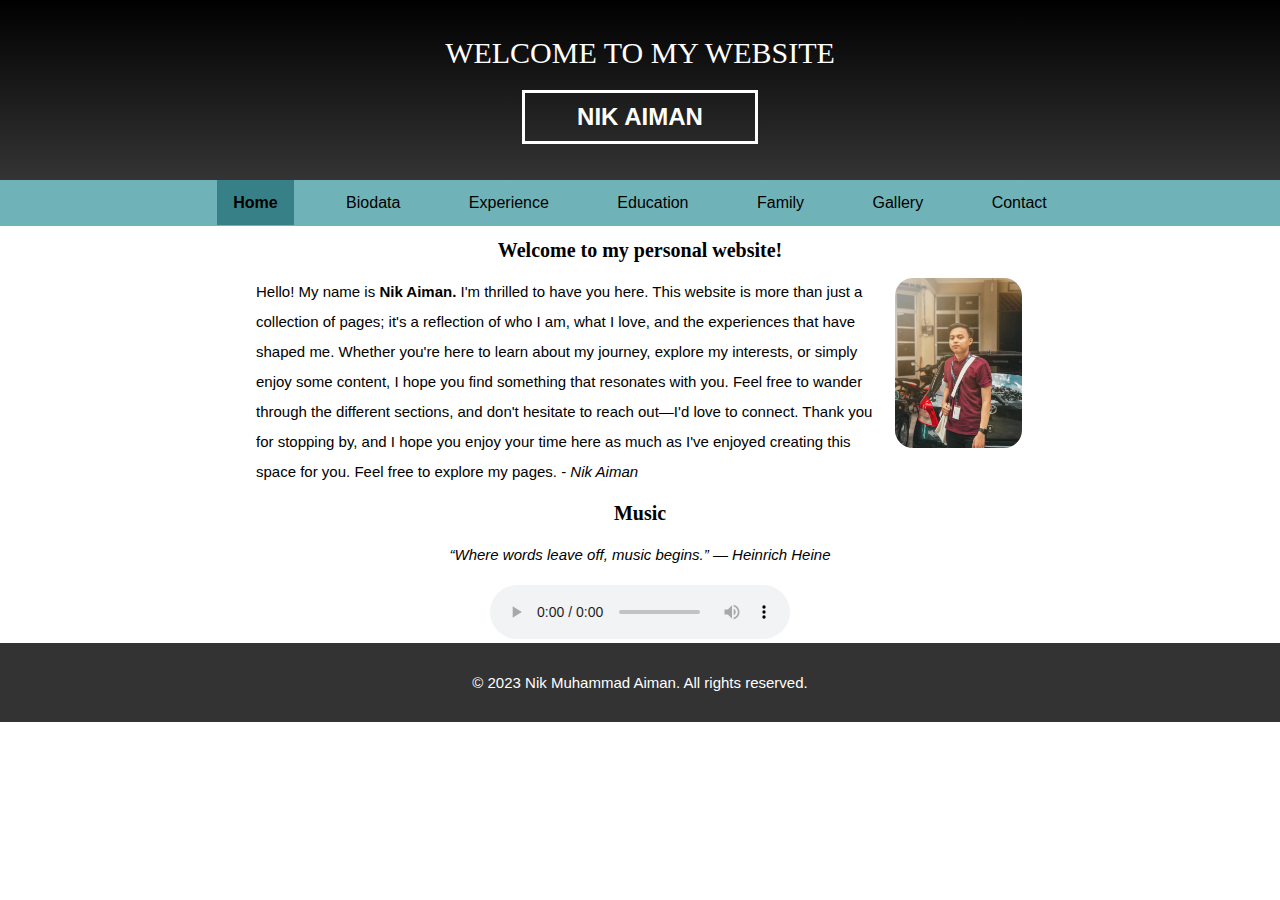
==== index.html @ 7021dee3 "Add files via upload" ====
<!DOCTYPE html>
<html>
<head>
	<meta charset="utf-8">
	<meta name="viewport" content="width=device-width, initial-scale=1">
	<title>Home</title>
	<link rel="stylesheet" type="text/css" href="css_assignment.css">

</head>

<body>

	<header >
        <h1 style="font-size: 30px;" >WELCOME TO MY WEBSITE</h1>
        <center><h2><a href="index.html" style="text-align: center;">NIK AIMAN</a></h2></center>
        </header>
<center>  
        <nav class="header" id="myHeader">
        <a class="active" href="index.html">Home</a>
        <a href="biodata.html">Biodata</a>
        <a href="experience.html">Experience</a>
        <a href="education.html">Education</a>
        <a href="family.html">Family</a>
        <a href="gallery.html">Gallery</a>
        <a href="contactme.html">Contact</a>
</nav>

<div class="container">

        <h1 style="color: black; font-weight: bold;">Welcome to my personal website!</h1>


        <img class="img" src="gambar/myself.jpg" align="right" style="padding: 2px; height: 170px;">
        
        <p style="color: black; text-align: left; line-height: 200%;">Hello! My name is <b>Nik Aiman.</b>
         I'm thrilled to have you here. This website is more than just a collection of pages; it's a reflection of who I am, what I love, and the experiences that have shaped me. Whether you're here to learn about my journey, explore my interests, or simply enjoy some content, I hope you find something that resonates with you. Feel free to wander through the different sections, and don't hesitate to reach out—I'd love to connect. Thank you for stopping by, and I hope you enjoy your time here as much as I've enjoyed creating this space for you. Feel free to explore my pages. - <i>Nik Aiman</i></p>

        <h1 style="color: black; font-weight: bold;">Music</h1>
        
        <p style="color: black; text-align: center; line-height: 200%;"><i>“Where words leave off, music begins.” — Heinrich Heine</i></p>
        
        <center><audio controls>
        <source src="audio/penjagahati.mp3" type="audio/mp3">
        </audio></center>
</div>

<footer>
        <p style="color: white;">&copy; 2023 Nik Muhammad Aiman. All rights reserved.</p>
</footer>





</body>
</html>
---- css_assignment.css ----
body
{
	background-color: #ffffff;
	font-family: arial;
	margin: 0;
  padding: 0;
}

.threecolumn {
	width:100%;
	margin:0 auto;
}
.column {
  float: left;
  width: 33.33%;
  text-align: center;
  line-height: 30px;
  margin: 25px 0;
}
.row:after {
  content: "";
  display: table;
  clear: both;
  text-align: center;
  margin: 25px 0;
  margin-bottom: 1px;
}
div.scroll-container {
  background-color: #ffffff;
  overflow: auto;
  white-space: nowrap;
  padding: 10px;
}

div.scroll-container img {
  padding: 10px;
}

header 
{
        background: linear-gradient(to bottom, #000000 0%, #343434 100%);
        
        color: #ffffff;
        padding: 1em;
        text-align: center;
}

nav
{
        background-color: #6fb3b8;
        padding: 14px 16px;
        text-align: center;
}
nav a 
{
            color: black;
            text-decoration: none;
            padding: 0.5em 1em;
            margin: 0 1em;
}

nav a:hover 
{
  	padding: 14px 16px;
  	background-color: #ddd;
  	color: black;
}


h1
{
	font-family: century gothic;
	font-size: 20px;
	font-weight: normal;
	color: #ffffff;
}

h2
{
padding: 10px 25px;
border: 3px solid white;
width:180px;
}

h3
{
	color: #6fb3b8;
	text-align: center;
}

h4
{
	text-align: center;
	font-size: 15px;
	color: #000000;
}

p 
{
	text-align: center;
	font-size: 15px;
	color: black;
	
}
section 
{
            max-width: 800px;
            margin: 20px auto;
            padding: 20px;
            background-color: #fff;
            border-radius: 8px;
            box-shadow: 0 0 10px rgba(0, 0, 0, 0.1);
}

table
{
	border: 1px solid;
	padding: 10px;
	border-collapse: collapse;
	margin: auto;
}

th {
	padding: 10px;
	border: 1px solid;
	background-color: #6fb3b8;
	font-size: 15px;
	text-align: center;
}

td {
	border: 1px solid;
	padding: 10px;
	font-size: 15px;
	text-align: center;
	background-color: transparent;
}
tr:hover
{
background-color: #badfe7;
}

footer 
{
    background-color: #333;
    color: #fffff;
    padding: 1em;
    text-align: center;
}
a {
	color: inherit;
	text-decoration: none;
}
a:hover
{
	color: whitesmoke;
	background-color: none;
}
.container {
	width:60%;
	margin:0 auto;
}

.active {
padding: 14px 16px;
font-weight: bold;
background-color: #388087;
}

.img {
  border-radius: 20px;
}

.img:hover {
  box-shadow: 0 0 2px 1px #707070;
}
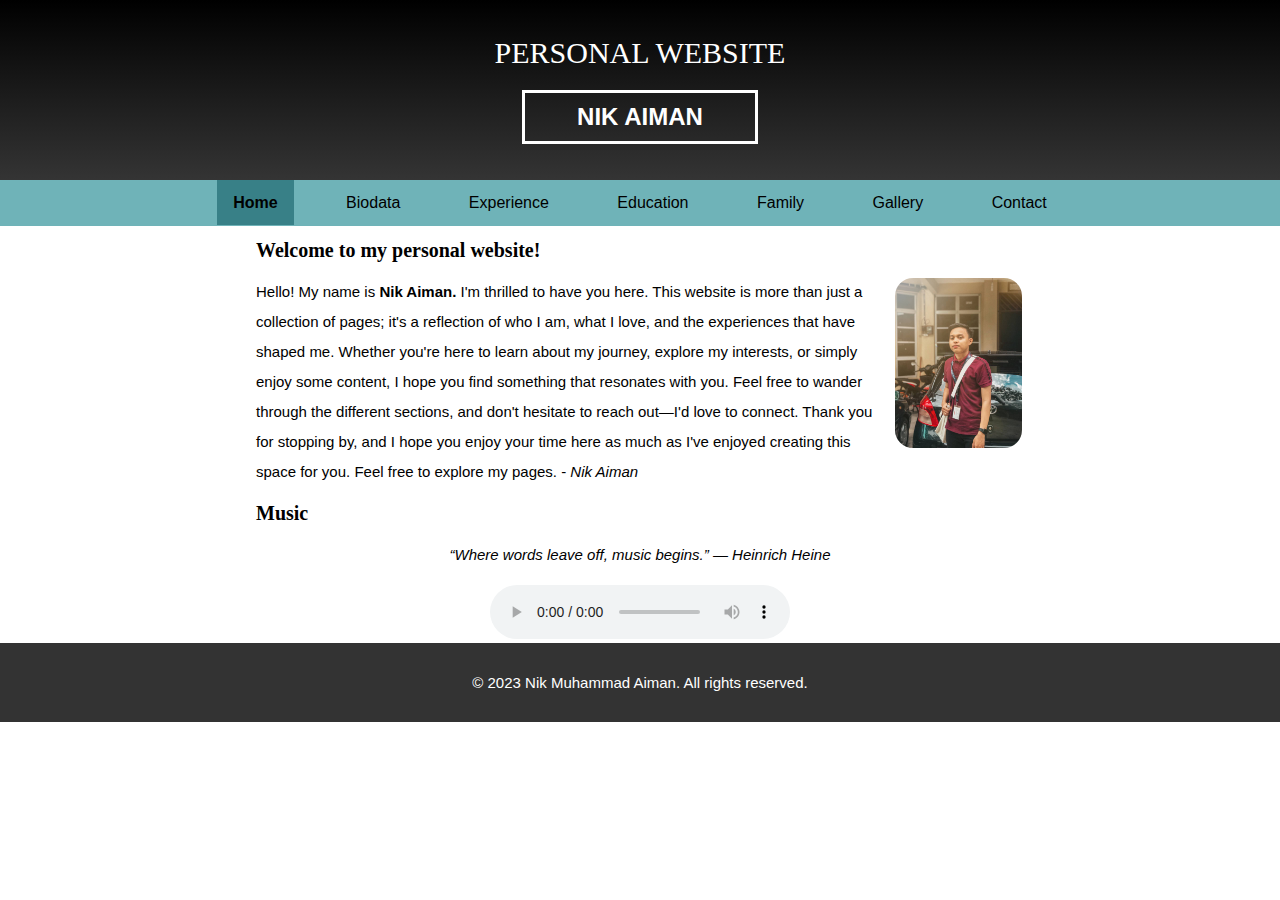
==== commit 7f5c3d05: "index.html" ====
--- a/index.html
+++ b/index.html
@@ -11,11 +11,11 @@
 <body>
 
 	<header >
-        <h1 style="font-size: 30px;" >WELCOME TO MY WEBSITE</h1>
+        <h1 style="font-size: 30px;" >PERSONAL WEBSITE</h1>
         <center><h2><a href="index.html" style="text-align: center;">NIK AIMAN</a></h2></center>
         </header>
-<center>  
-        <nav class="header" id="myHeader">
+
+<nav class="header" id="myHeader">
         <a class="active" href="index.html">Home</a>
         <a href="biodata.html">Biodata</a>
         <a href="experience.html">Experience</a>
@@ -53,4 +53,4 @@
 
 
 </body>
-</html>+</html>
--- a/css_assignment.css
+++ b/css_assignment.css
@@ -69,7 +69,7 @@
 
 h1
 {
-	font-family: century gothic;
+	font-family: Century Gothic;
 	font-size: 20px;
 	font-weight: normal;
 	color: #ffffff;
@@ -100,16 +100,6 @@
 	text-align: center;
 	font-size: 15px;
 	color: black;
-	
-}
-section 
-{
-            max-width: 800px;
-            margin: 20px auto;
-            padding: 20px;
-            background-color: #fff;
-            border-radius: 8px;
-            box-shadow: 0 0 10px rgba(0, 0, 0, 0.1);
 }
 
 table
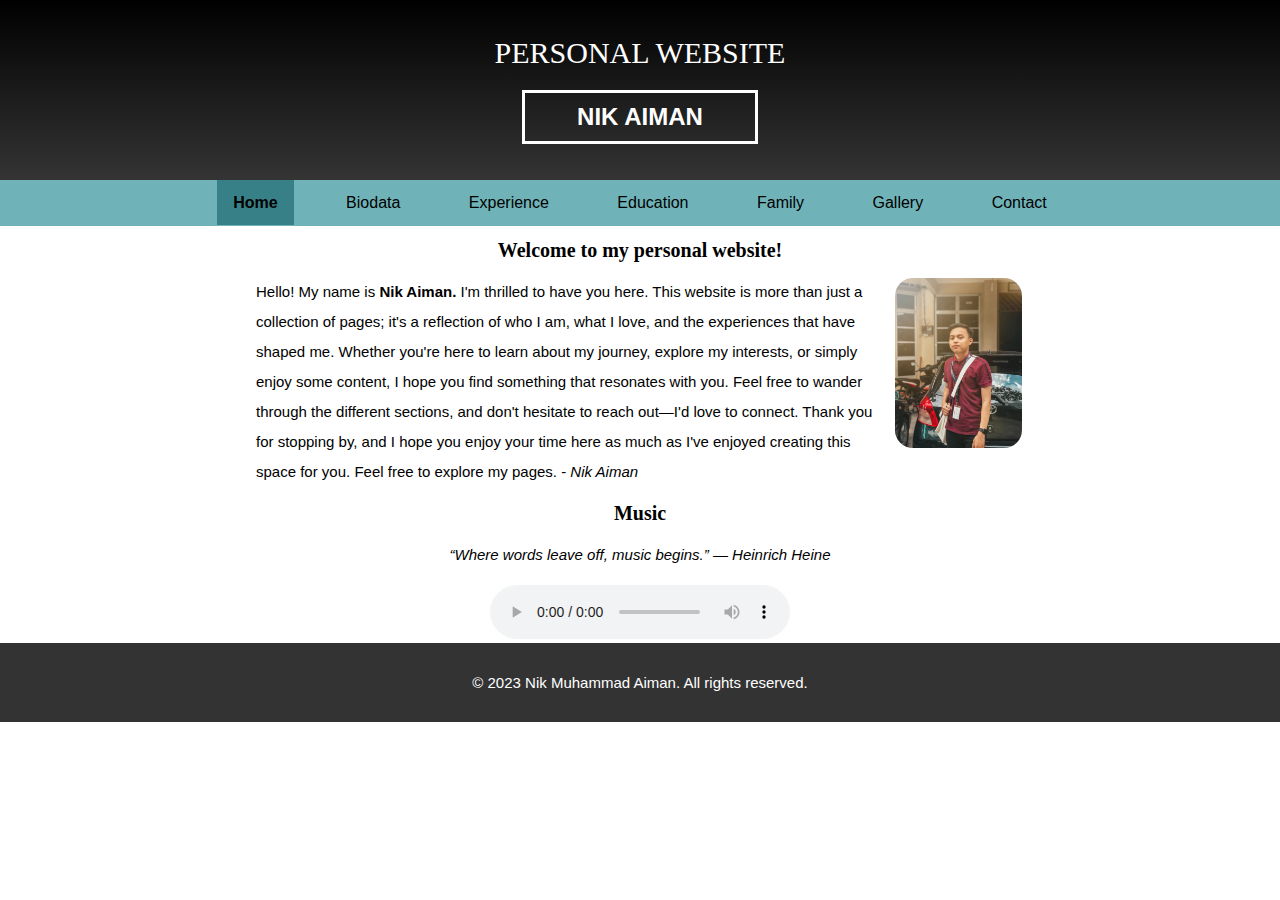
==== commit 38a85b31: "index.html" ====
--- a/index.html
+++ b/index.html
@@ -27,7 +27,7 @@
 
 <div class="container">
 
-        <h1 style="color: black; font-weight: bold;">Welcome to my personal website!</h1>
+       <center><h1 style="color: black; font-weight: bold;">Welcome to my personal website!</h1></center>
 
 
         <img class="img" src="gambar/myself.jpg" align="right" style="padding: 2px; height: 170px;">
@@ -35,7 +35,7 @@
         <p style="color: black; text-align: left; line-height: 200%;">Hello! My name is <b>Nik Aiman.</b>
          I'm thrilled to have you here. This website is more than just a collection of pages; it's a reflection of who I am, what I love, and the experiences that have shaped me. Whether you're here to learn about my journey, explore my interests, or simply enjoy some content, I hope you find something that resonates with you. Feel free to wander through the different sections, and don't hesitate to reach out—I'd love to connect. Thank you for stopping by, and I hope you enjoy your time here as much as I've enjoyed creating this space for you. Feel free to explore my pages. - <i>Nik Aiman</i></p>
 
-        <h1 style="color: black; font-weight: bold;">Music</h1>
+	<center><h1 style="color: black; font-weight: bold;">Music</h1></center>
         
         <p style="color: black; text-align: center; line-height: 200%;"><i>“Where words leave off, music begins.” — Heinrich Heine</i></p>
         
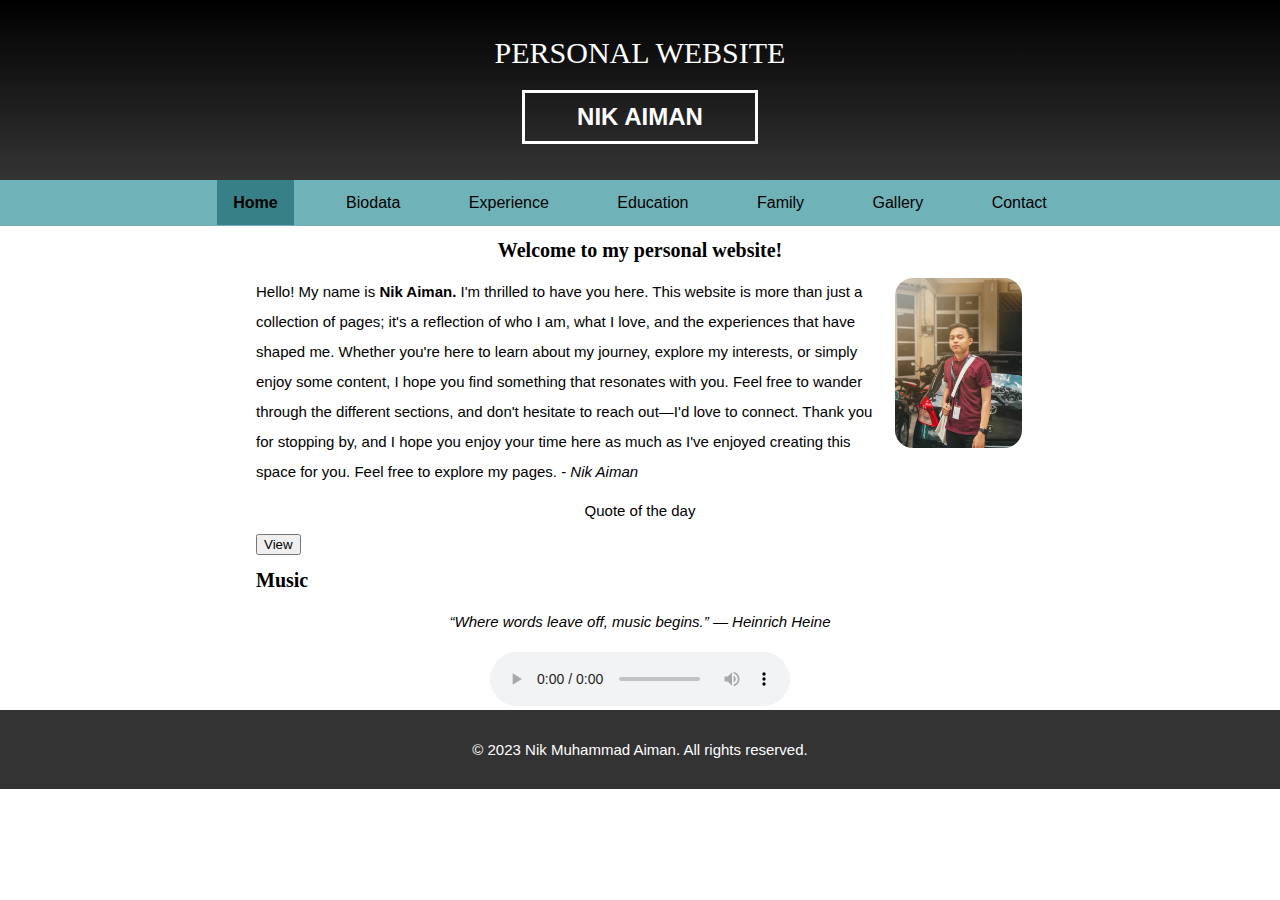
==== commit ae76ff20: "index.html" ====
--- a/index.html
+++ b/index.html
@@ -27,21 +27,26 @@
 
 <div class="container">
 
-       <center><h1 style="color: black; font-weight: bold;">Welcome to my personal website!</h1></center>
+<center><h1 style="color: black; font-weight: bold;">Welcome to my personal website!</h1></center>
+<img class="img" src="gambar/myself.jpg" align="right" style="padding: 2px; height: 170px;">
+        
+<p style="color: black; text-align: left; line-height: 200%;">Hello! My name is <b>Nik Aiman.</b>
+I'm thrilled to have you here. This website is more than just a collection of pages; it's a reflection of who I am, what I love, and the experiences that have shaped me. Whether you're here to learn about my journey, explore my interests, or simply enjoy some content, I hope you find something that resonates with you. Feel free to wander through the different sections, and don't hesitate to reach out—I'd love to connect. Thank you for stopping by, and I hope you enjoy your time here as much as I've enjoyed creating this space for you. Feel free to explore my pages. - <i>Nik Aiman</i></p>
 
-
-        <img class="img" src="gambar/myself.jpg" align="right" style="padding: 2px; height: 170px;">
+<p id="content1">Quote of the day</p>
+<button type="button" onclick='document.getElementById("content1").innerHTML = "The best preparation for tomorrow is doing your best today"'>View</button
+																			 
+	
+<center><h1 style="color: black; font-weight: bold;">Music</h1></center>
         
-        <p style="color: black; text-align: left; line-height: 200%;">Hello! My name is <b>Nik Aiman.</b>
-         I'm thrilled to have you here. This website is more than just a collection of pages; it's a reflection of who I am, what I love, and the experiences that have shaped me. Whether you're here to learn about my journey, explore my interests, or simply enjoy some content, I hope you find something that resonates with you. Feel free to wander through the different sections, and don't hesitate to reach out—I'd love to connect. Thank you for stopping by, and I hope you enjoy your time here as much as I've enjoyed creating this space for you. Feel free to explore my pages. - <i>Nik Aiman</i></p>
-
-	<center><h1 style="color: black; font-weight: bold;">Music</h1></center>
+<p style="color: black; text-align: center; line-height: 200%;"><i>“Where words leave off, music begins.” — Heinrich Heine</i></p>
         
-        <p style="color: black; text-align: center; line-height: 200%;"><i>“Where words leave off, music begins.” — Heinrich Heine</i></p>
-        
-        <center><audio controls>
-        <source src="audio/penjagahati.mp3" type="audio/mp3">
-        </audio></center>
+<center>
+<audio controls>
+<source src="audio/penjagahati.mp3" type="audio/mp3">
+</audio>
+</center>
+	
 </div>
 
 <footer>
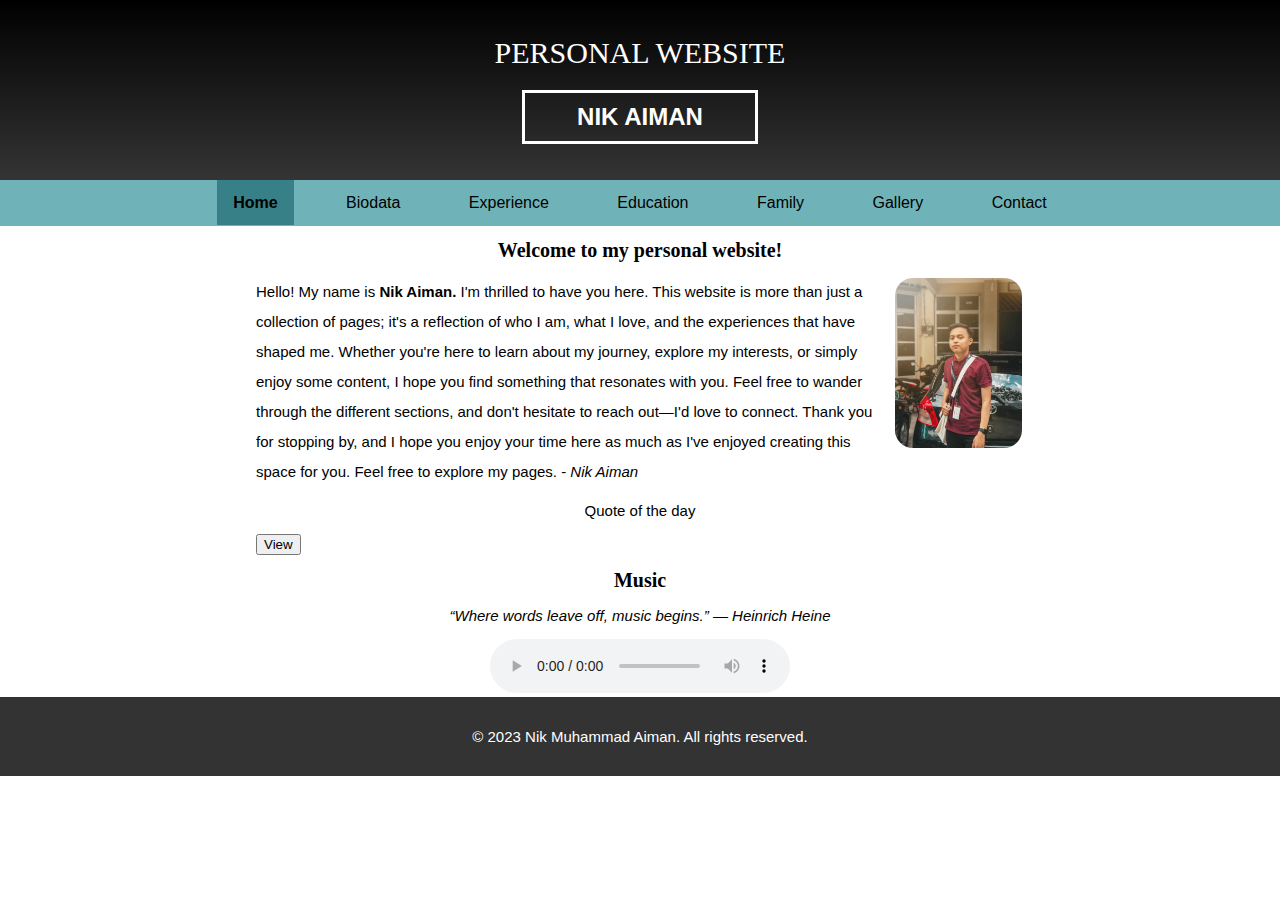
==== commit df7637ba: "index.html" ====
--- a/index.html
+++ b/index.html
@@ -34,12 +34,12 @@
 I'm thrilled to have you here. This website is more than just a collection of pages; it's a reflection of who I am, what I love, and the experiences that have shaped me. Whether you're here to learn about my journey, explore my interests, or simply enjoy some content, I hope you find something that resonates with you. Feel free to wander through the different sections, and don't hesitate to reach out—I'd love to connect. Thank you for stopping by, and I hope you enjoy your time here as much as I've enjoyed creating this space for you. Feel free to explore my pages. - <i>Nik Aiman</i></p>
 
 <p id="content1">Quote of the day</p>
-<button type="button" onclick='document.getElementById("content1").innerHTML = "The best preparation for tomorrow is doing your best today"'>View</button
+<button type="button" onclick='document.getElementById("content1").innerHTML = "The best preparation for tomorrow is doing your best today"'>View</button>
 																			 
 	
 <center><h1 style="color: black; font-weight: bold;">Music</h1></center>
         
-<p style="color: black; text-align: center; line-height: 200%;"><i>“Where words leave off, music begins.” — Heinrich Heine</i></p>
+<p style="color: black; text-align: center;"><i>“Where words leave off, music begins.” — Heinrich Heine</i></p>
         
 <center>
 <audio controls>
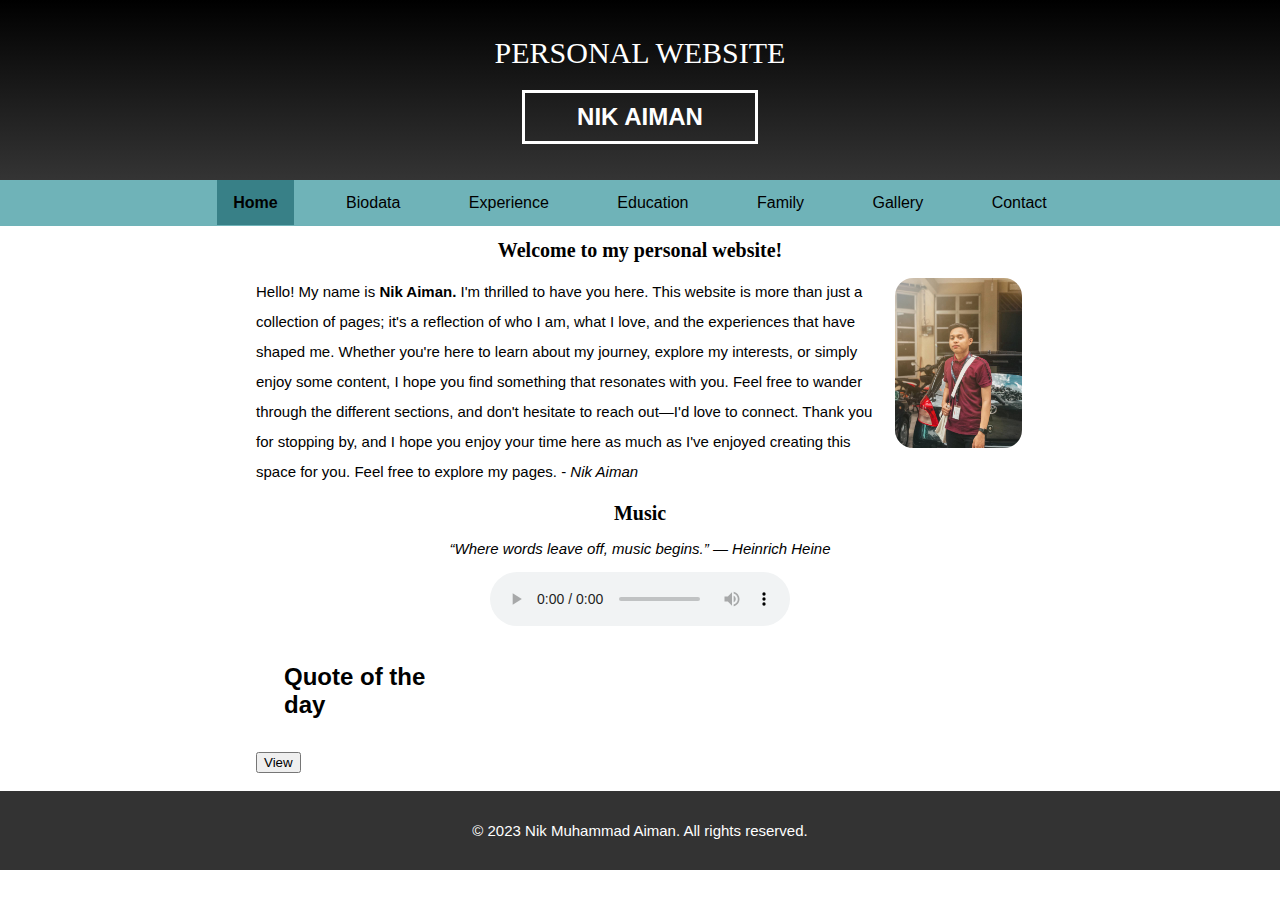
==== commit 0a7bb86b: "index.html" ====
--- a/index.html
+++ b/index.html
@@ -32,11 +32,7 @@
         
 <p style="color: black; text-align: left; line-height: 200%;">Hello! My name is <b>Nik Aiman.</b>
 I'm thrilled to have you here. This website is more than just a collection of pages; it's a reflection of who I am, what I love, and the experiences that have shaped me. Whether you're here to learn about my journey, explore my interests, or simply enjoy some content, I hope you find something that resonates with you. Feel free to wander through the different sections, and don't hesitate to reach out—I'd love to connect. Thank you for stopping by, and I hope you enjoy your time here as much as I've enjoyed creating this space for you. Feel free to explore my pages. - <i>Nik Aiman</i></p>
-
-<p id="content1">Quote of the day</p>
-<button type="button" onclick='document.getElementById("content1").innerHTML = "The best preparation for tomorrow is doing your best today"'>View</button>
-																			 
-	
+																 
 <center><h1 style="color: black; font-weight: bold;">Music</h1></center>
         
 <p style="color: black; text-align: center;"><i>“Where words leave off, music begins.” — Heinrich Heine</i></p>
@@ -47,7 +43,12 @@
 </audio>
 </center>
 	
+<h2 id="content1" style="color: black; font-weight: bold;">Quote of the day</h2>
+<button type="button" onclick='document.getElementById("content1").innerHTML = "The best preparation for tomorrow is doing your best today"'>View</button>
+
 </div>
+
+</br>
 
 <footer>
         <p style="color: white;">&copy; 2023 Nik Muhammad Aiman. All rights reserved.</p>
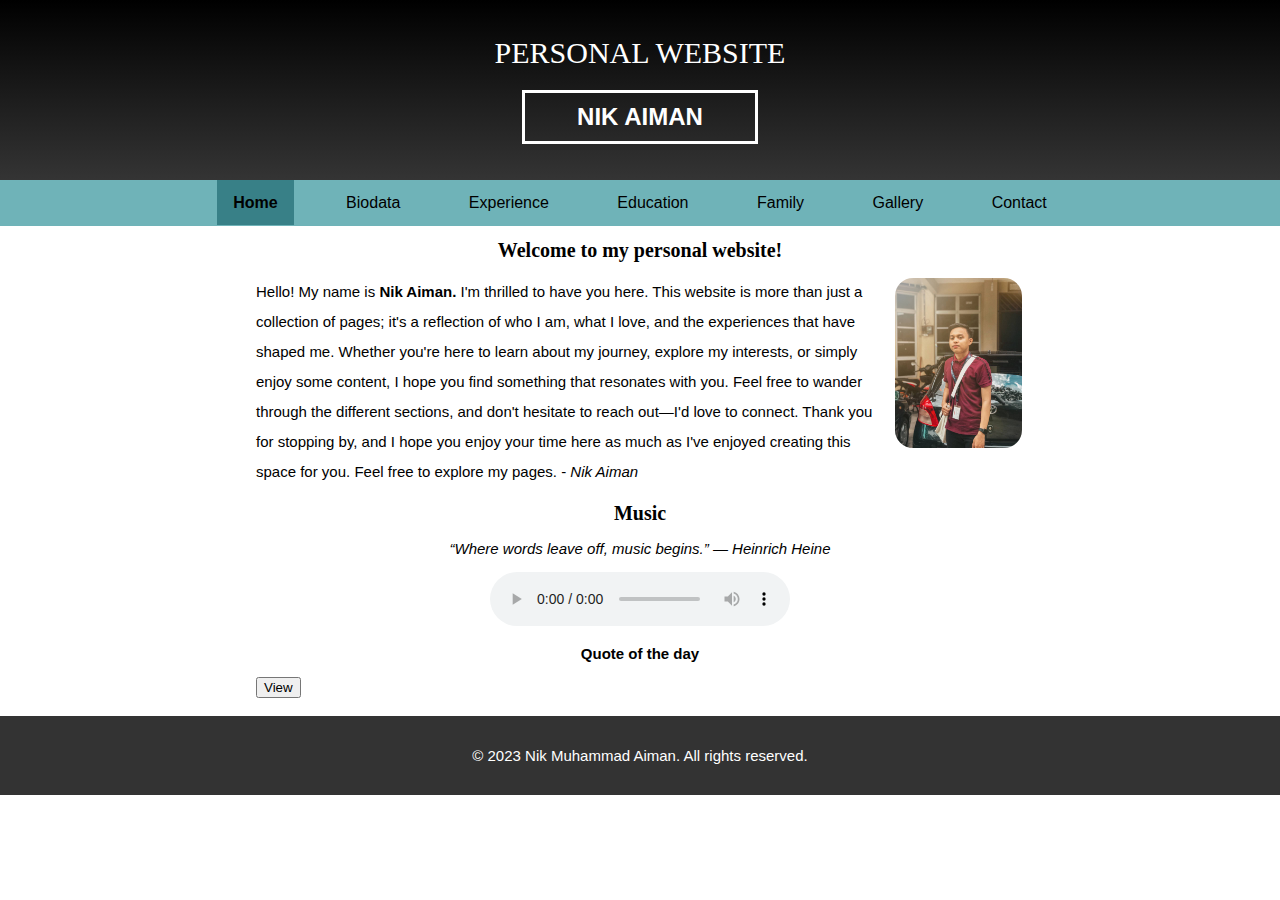
==== commit 87a166e3: "index.html" ====
--- a/index.html
+++ b/index.html
@@ -43,7 +43,7 @@
 </audio>
 </center>
 	
-<h2 id="content1" style="color: black; font-weight: bold;">Quote of the day</h2>
+<p id="content1" style="color: black; font-weight: bold;">Quote of the day</p>
 <button type="button" onclick='document.getElementById("content1").innerHTML = "The best preparation for tomorrow is doing your best today"'>View</button>
 
 </div>
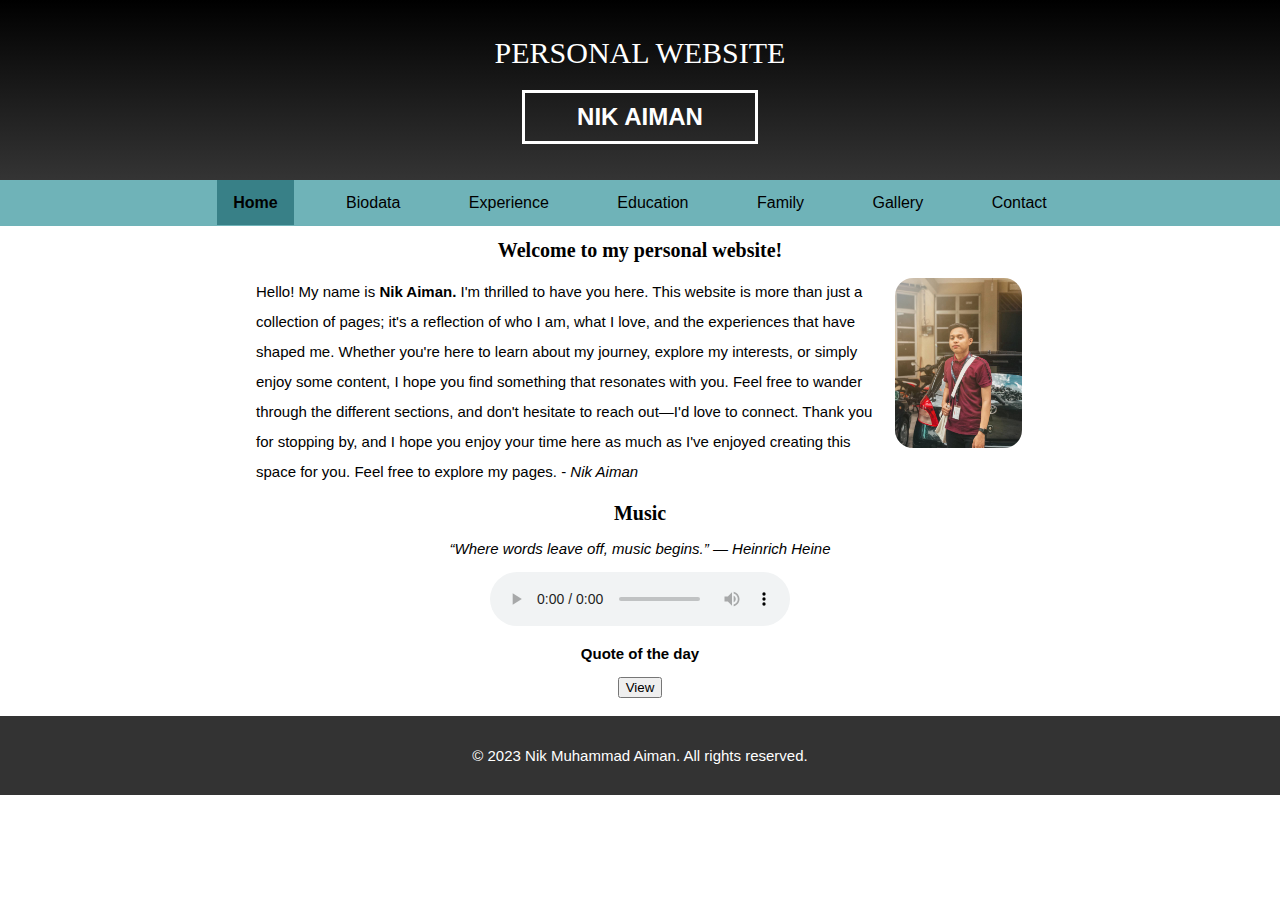
==== commit dd545957: "index.html" ====
--- a/index.html
+++ b/index.html
@@ -43,8 +43,10 @@
 </audio>
 </center>
 	
+<center>
 <p id="content1" style="color: black; font-weight: bold;">Quote of the day</p>
 <button type="button" onclick='document.getElementById("content1").innerHTML = "The best preparation for tomorrow is doing your best today"'>View</button>
+</center>
 
 </div>
 
